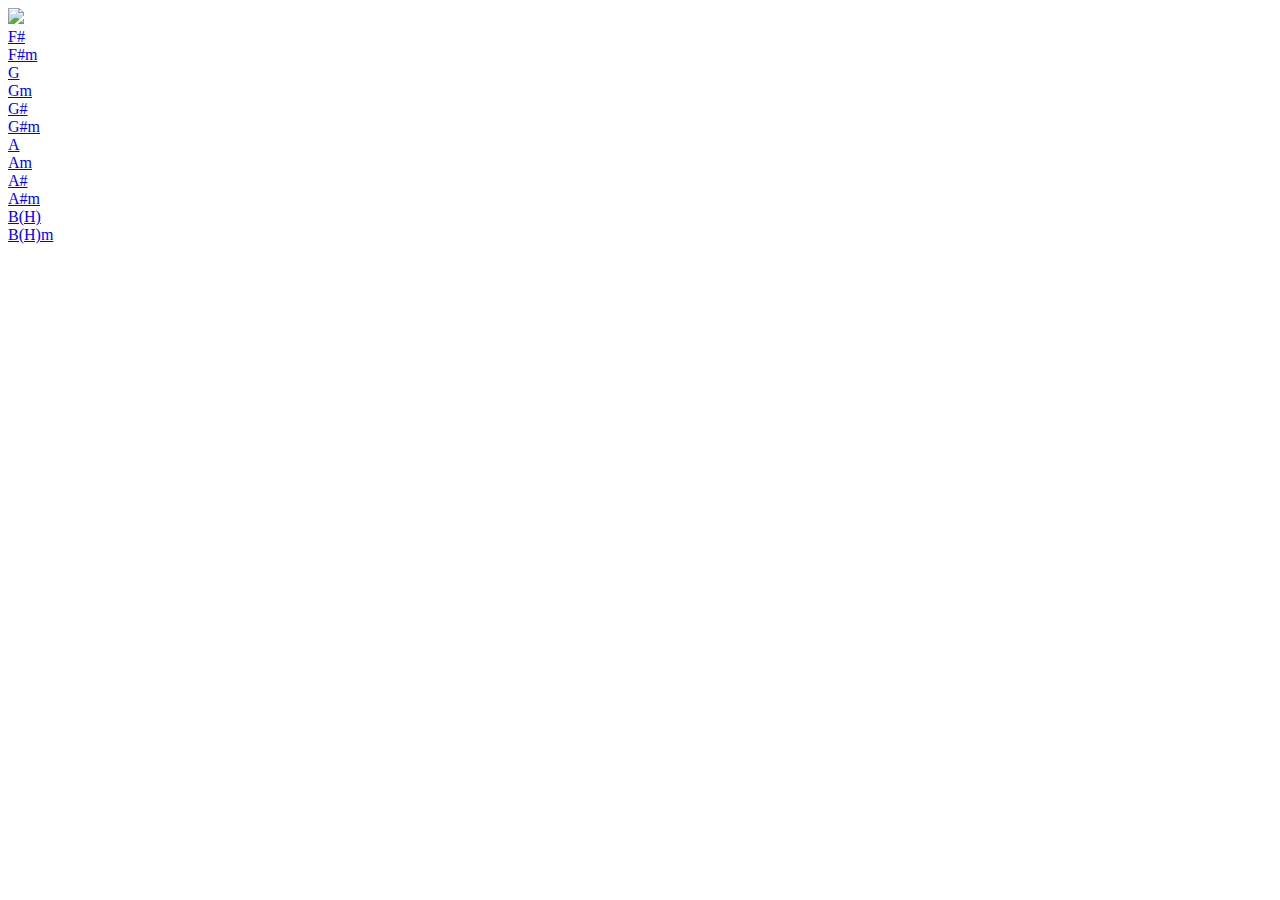
==== Index.html @ 2958b766 "Modifying 2.1" ====
<!doctype html>
<html lang="ru-RU">
    <head>
        <meta charset="utf-8">
		<title>Chords Lib</title>
		<link rel="stylesheet" href="style.css">
		<script src='Js/jquery.js'></script>
		<script src="Js/play_song.js"/></script>
    </head>
    <body>
        <div id="middle">
            <section id="content">
				<img name="pic" id="pic" src="Chords_pic\C.png" width="90%">
            </section>

            <aside id="sidebar">
 
 <li><a href="#" id="F#" data-arg1="Chords_pic\F_.png" data-arg2="Sounds/36.ogg" data-arg3="Sounds/33.ogg" data-arg4="Sounds/29.ogg" data-arg5="Sounds/24.ogg" data-arg6="Sounds/17.ogg" data-arg7="">F#</a></li>
 <li><a href="#" id="F#m" data-arg1="Chords_pic\F_m.png" data-arg2="Sounds/29.ogg" data-arg3="Sounds/24.ogg" data-arg4="Sounds/20.ogg" data-arg5="Sounds/17.ogg" data-arg6="Sounds/12.ogg" data-arg7="Sounds/5.ogg">F#m</a></li>
 <li><a href="#" id="G" data-arg1="Chords_pic\G.png" data-arg2="Sounds/29.ogg" data-arg3="Sounds/24.ogg" data-arg4="Sounds/22.ogg" data-arg5="Sounds/17.ogg" data-arg6="Sounds/12.ogg" data-arg7="Sounds/5.ogg">G</a></li>
 <li><a href="#" id="Gm" data-arg1="Chords_pic\Gm.png" data-arg2="Sounds/30.ogg" data-arg3="Sounds/25.ogg" data-arg4="Sounds/21.ogg" data-arg5="Sounds/18.ogg" data-arg6="Sounds/13.ogg" data-arg7="Sounds/6.ogg">Gm</a></li>
 <li><a href="#" id="G#" data-arg1="Chords_pic\G_.png" data-arg2="Sounds/31.ogg" data-arg3="Sounds/26.ogg" data-arg4="Sounds/23.ogg" data-arg5="Sounds/19.ogg" data-arg6="Sounds/14.ogg" data-arg7="Sounds/7.ogg">G#</a></li>
 <li><a href="#" id="G#m" data-arg1="Chords_pic\G_m.png" data-arg2="Sounds/31.ogg" data-arg3="Sounds/26.ogg" data-arg4="Sounds/22.ogg" data-arg5="Sounds/19.ogg" data-arg6="Sounds/14.ogg" data-arg7="Sounds/7.ogg">G#m</a></li>
 <li><a href="#" id="A" data-arg1="Chords_pic\A.png" data-arg2="Sounds/32.ogg" data-arg3="Sounds/27.ogg" data-arg4="Sounds/24.ogg" data-arg5="Sounds/20.ogg" data-arg6="Sounds/15.ogg" data-arg7="Sounds/8.ogg">A</a></li>
 <li><a href="#" id="Am" data-arg1="Chords_pic\Am.png" data-arg2="Sounds/32.ogg" data-arg3="Sounds/27.ogg" data-arg4="Sounds/23.ogg" data-arg5="Sounds/20.ogg" data-arg6="Sounds/15.ogg" data-arg7="Sounds/8.ogg">Am</a></li>
 <li><a href="#" id="A#" data-arg1="Chords_pic\A_.png" data-arg2="Sounds/33.ogg" data-arg3="Sounds/28.ogg" data-arg4="Sounds/25.ogg" data-arg5="Sounds/21.ogg" data-arg6="Sounds/16.ogg" data-arg7="Sounds/9.ogg">A#</a></li>
 <li><a href="#" id="A#m" data-arg1="Chords_pic\A_m.png" data-arg2="Sounds/33.ogg" data-arg3="Sounds/28.ogg" data-arg4="Sounds/24.ogg" data-arg5="Sounds/21.ogg" data-arg6="Sounds/16.ogg" data-arg7="Sounds/9.ogg">A#m</a></li>
 <li><a href="#" id="B" data-arg1="Chords_pic\B(H).png" data-arg2="Sounds/34.ogg" data-arg3="Sounds/29.ogg" data-arg4="Sounds/26.ogg" data-arg5="Sounds/22.ogg" data-arg6="Sounds/17.ogg" data-arg7="Sounds/10.ogg">B(H)</a></li>
 <li><a href="#" id="Bm" data-arg1="Chords_pic\B(H)m.png" data-arg2="Sounds/34.ogg" data-arg3="Sounds/29.ogg" data-arg4="Sounds/25.ogg" data-arg5="Sounds/22.ogg" data-arg6="Sounds/17.ogg" data-arg7="Sounds/10.ogg">B(H)m</a></li>
            </aside>

            <div id="stretcher"></div>
        </div>
    </body>
</html>
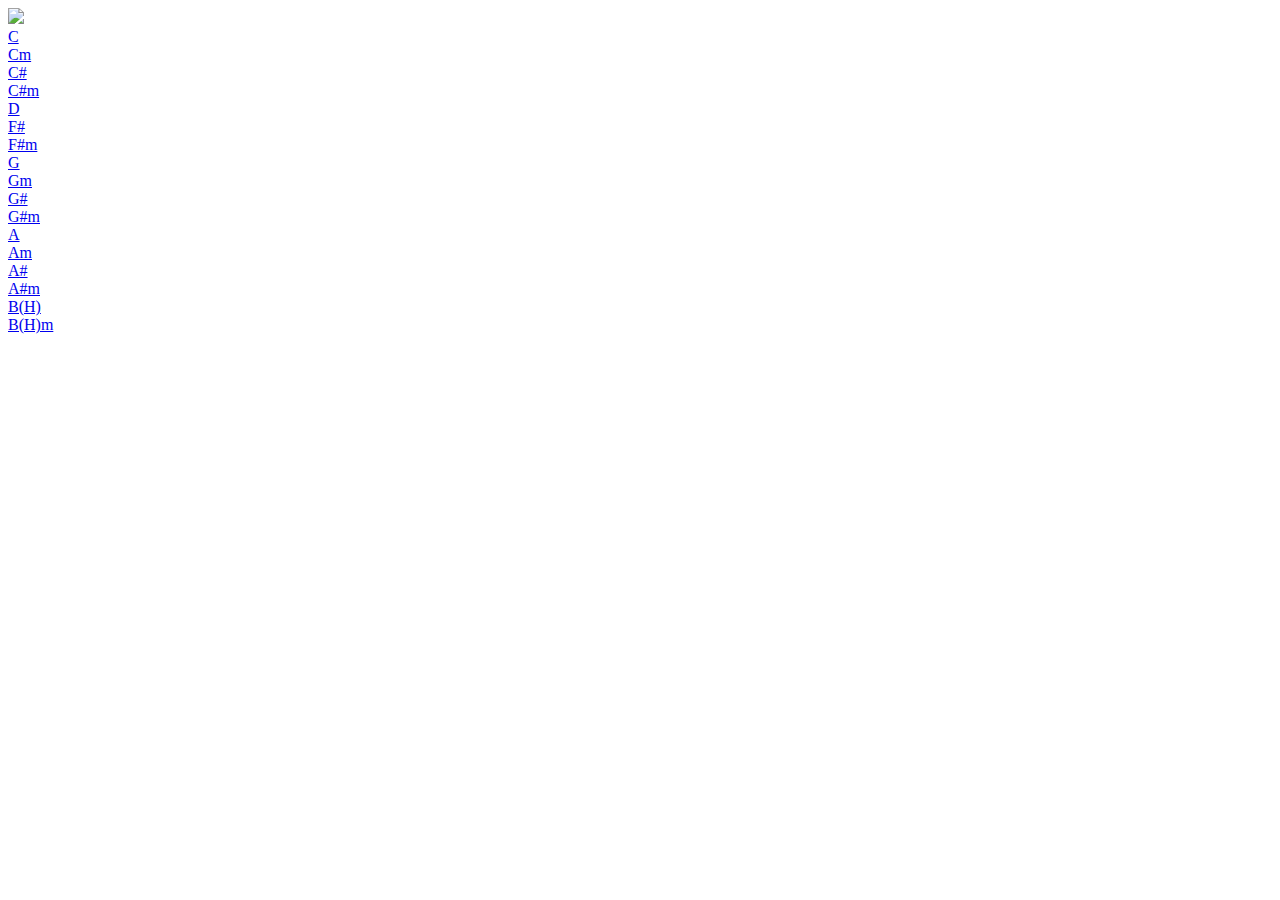
==== commit 0213d145: "Modifying 2.2" ====
--- a/Index.html
+++ b/Index.html
@@ -14,6 +14,11 @@
             </section>
 
             <aside id="sidebar">
+ <li><a href="#" id="C" data-arg1="Chords_pic\C.png" data-arg2="Sounds/30.ogg" data-arg3="Sounds/27.ogg" data-arg4="Sounds/23.ogg" data-arg5="Sounds/18.ogg" data-arg6="Sounds/11.ogg" data-arg7="">C</a></li>
+ <li><a href="#" id="Cm" data-arg1="Chords_pic\Cm.png" data-arg2="Sounds/30.ogg" data-arg3="Sounds/26.ogg" data-arg4="Sounds/23.ogg" data-arg5="Sounds/18.ogg" data-arg6="Sounds/11.ogg" data-arg7="">Cm</a></li>
+ <li><a href="#" id="C#" data-arg1="Chords_pic\C_.png" data-arg2="Sounds/31.ogg" data-arg3="Sounds/28.ogg" data-arg4="Sounds/24.ogg" data-arg5="Sounds/19.ogg" data-arg6="Sounds/12.ogg" data-arg7="">C#</a></li>
+ <li><a href="#" id="C#m" data-arg1="Chords_pic\C_m.png" data-arg2="Sounds/31.ogg" data-arg3="Sounds/27.ogg" data-arg4="Sounds/24.ogg" data-arg5="Sounds/19.ogg" data-arg6="Sounds/12.ogg" data-arg7="">C#m</a></li>
+ <li><a href="#" id="D" data-arg1="Chords_pic\D.png" data-arg2="Sounds/32.ogg" data-arg3="Sounds/29.ogg" data-arg4="Sounds/25.ogg" data-arg5="Sounds/20.ogg" data-arg6="Sounds/13.ogg" data-arg7="">D</a></li>
  
  <li><a href="#" id="F#" data-arg1="Chords_pic\F_.png" data-arg2="Sounds/36.ogg" data-arg3="Sounds/33.ogg" data-arg4="Sounds/29.ogg" data-arg5="Sounds/24.ogg" data-arg6="Sounds/17.ogg" data-arg7="">F#</a></li>
  <li><a href="#" id="F#m" data-arg1="Chords_pic\F_m.png" data-arg2="Sounds/29.ogg" data-arg3="Sounds/24.ogg" data-arg4="Sounds/20.ogg" data-arg5="Sounds/17.ogg" data-arg6="Sounds/12.ogg" data-arg7="Sounds/5.ogg">F#m</a></li>
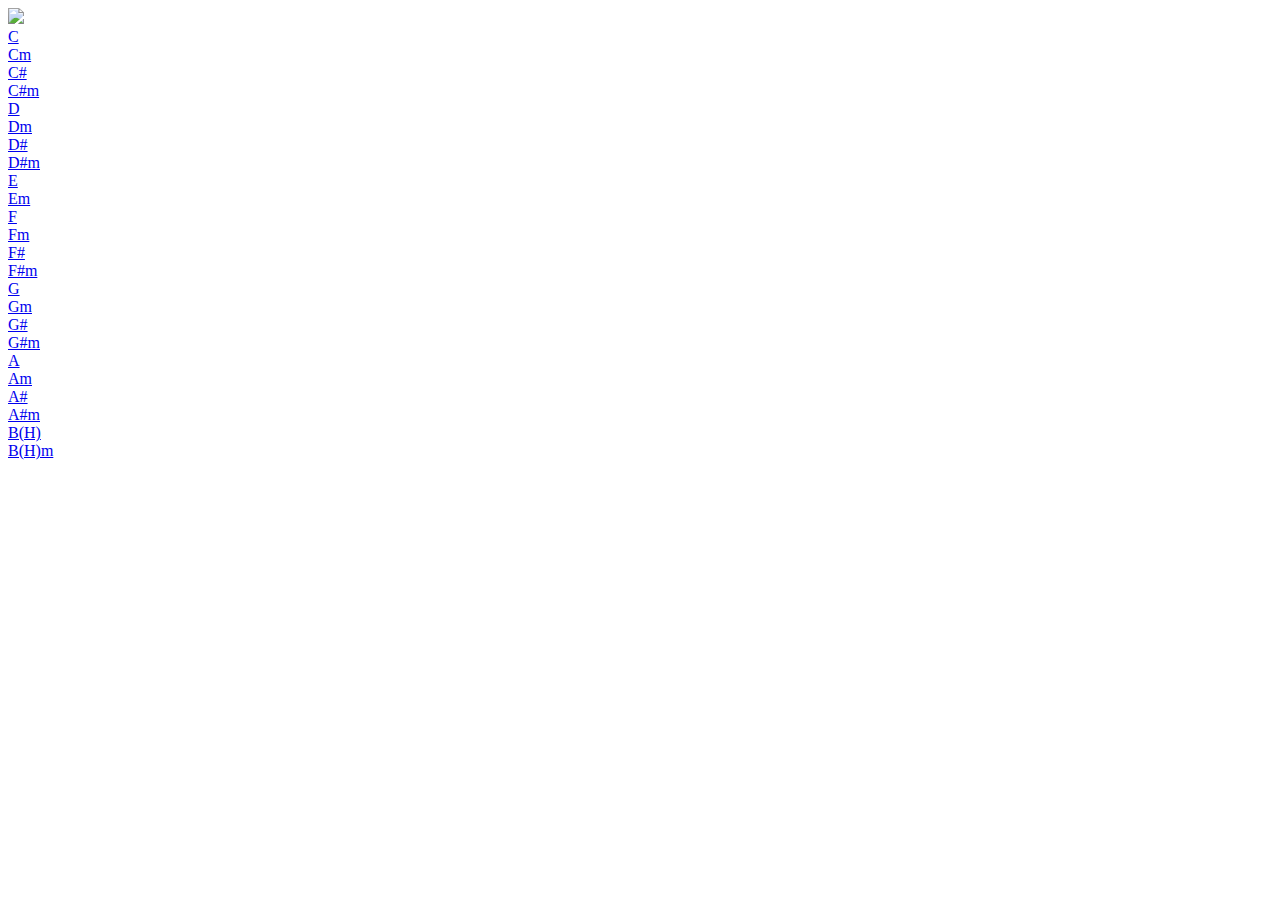
==== commit 8e152c63: "modif header" ====
--- a/Index.html
+++ b/Index.html
@@ -2,7 +2,7 @@
 <html lang="ru-RU">
     <head>
         <meta charset="utf-8">
-		<title>Chords Lib</title>
+		<title>Test</title>
 		<link rel="stylesheet" href="style.css">
 		<script src='Js/jquery.js'></script>
 		<script src="Js/play_song.js"/></script>
@@ -19,7 +19,13 @@
  <li><a href="#" id="C#" data-arg1="Chords_pic\C_.png" data-arg2="Sounds/31.ogg" data-arg3="Sounds/28.ogg" data-arg4="Sounds/24.ogg" data-arg5="Sounds/19.ogg" data-arg6="Sounds/12.ogg" data-arg7="">C#</a></li>
  <li><a href="#" id="C#m" data-arg1="Chords_pic\C_m.png" data-arg2="Sounds/31.ogg" data-arg3="Sounds/27.ogg" data-arg4="Sounds/24.ogg" data-arg5="Sounds/19.ogg" data-arg6="Sounds/12.ogg" data-arg7="">C#m</a></li>
  <li><a href="#" id="D" data-arg1="Chords_pic\D.png" data-arg2="Sounds/32.ogg" data-arg3="Sounds/29.ogg" data-arg4="Sounds/25.ogg" data-arg5="Sounds/20.ogg" data-arg6="Sounds/13.ogg" data-arg7="">D</a></li>
- 
+  <li><a href="#" id="Dm" data-arg1="Chords_pic\Dm.png" data-arg2="Sounds/32.ogg" data-arg3="Sounds/28.ogg" data-arg4="Sounds/25.ogg" data-arg5="Sounds/20.ogg" data-arg6="Sounds/13.ogg" data-arg7="">Dm</a></li>
+ <li><a href="#" id="D#" data-arg1="Chords_pic\D_.png" data-arg2="Sounds/33.ogg" data-arg3="Sounds/30.ogg" data-arg4="Sounds/26.ogg" data-arg5="Sounds/21.ogg" data-arg6="Sounds/14.ogg" data-arg7="">D#</a></li>
+ <li><a href="#" id="D#m" data-arg1="Chords_pic\D_m.png" data-arg2="Sounds/33.ogg" data-arg3="Sounds/29.ogg" data-arg4="Sounds/26.ogg" data-arg5="Sounds/21.ogg" data-arg6="Sounds/14.ogg" data-arg7="">D#m</a></li>
+ <li><a href="#" id="E" data-arg1="Chords_pic\E.png" data-arg2="Sounds/34.ogg" data-arg3="Sounds/31.ogg" data-arg4="Sounds/27.ogg" data-arg5="Sounds/22.ogg" data-arg6="Sounds/15.ogg" data-arg7="">E</a></li>
+ <li><a href="#" id="Em" data-arg1="Chords_pic\Em.png" data-arg2="Sounds/34.ogg" data-arg3="Sounds/30.ogg" data-arg4="Sounds/27.ogg" data-arg5="Sounds/22.ogg" data-arg6="Sounds/15.ogg" data-arg7="">Em</a></li>
+ <li><a href="#" id="F" data-arg1="Chords_pic\F.png" data-arg2="Sounds/35.ogg" data-arg3="Sounds/32.ogg" data-arg4="Sounds/28.ogg" data-arg5="Sounds/23.ogg" data-arg6="Sounds/16.ogg" data-arg7="">F</a></li>
+ <li><a href="#" id="Fm" data-arg1="Chords_pic\Fm.png" data-arg2="Sounds/35.ogg" data-arg3="Sounds/31.ogg" data-arg4="Sounds/28.ogg" data-arg5="Sounds/23.ogg" data-arg6="Sounds/16.ogg" data-arg7="">Fm</a></li>
  <li><a href="#" id="F#" data-arg1="Chords_pic\F_.png" data-arg2="Sounds/36.ogg" data-arg3="Sounds/33.ogg" data-arg4="Sounds/29.ogg" data-arg5="Sounds/24.ogg" data-arg6="Sounds/17.ogg" data-arg7="">F#</a></li>
  <li><a href="#" id="F#m" data-arg1="Chords_pic\F_m.png" data-arg2="Sounds/29.ogg" data-arg3="Sounds/24.ogg" data-arg4="Sounds/20.ogg" data-arg5="Sounds/17.ogg" data-arg6="Sounds/12.ogg" data-arg7="Sounds/5.ogg">F#m</a></li>
  <li><a href="#" id="G" data-arg1="Chords_pic\G.png" data-arg2="Sounds/29.ogg" data-arg3="Sounds/24.ogg" data-arg4="Sounds/22.ogg" data-arg5="Sounds/17.ogg" data-arg6="Sounds/12.ogg" data-arg7="Sounds/5.ogg">G</a></li>
